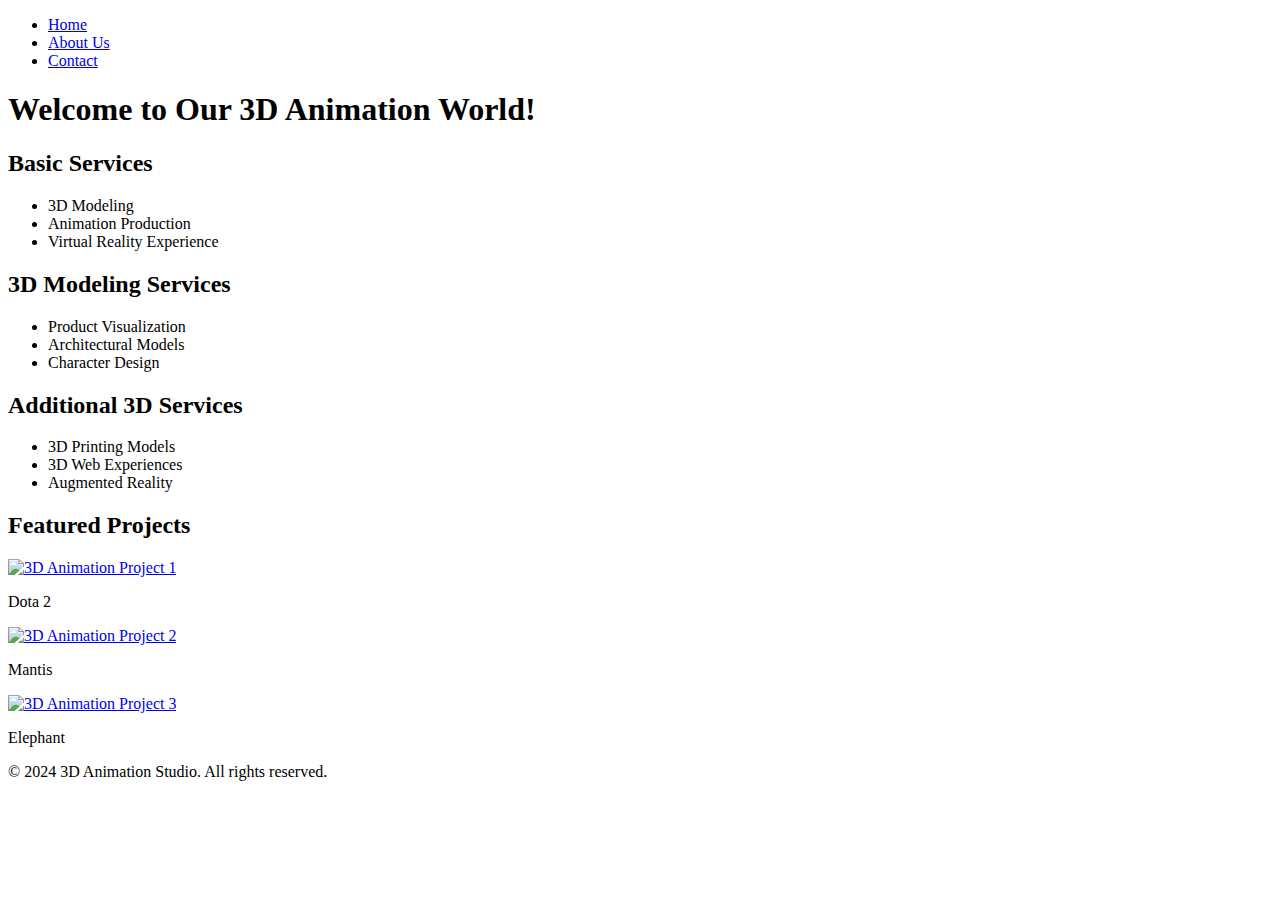
==== index.html @ a1251ba2 "Add files via upload" ====
<!DOCTYPE html>
<html lang="en">
<head>
    <meta charset="UTF-8">
    <meta name="viewport" content="width=device-width, initial-scale=1.0">
    <meta name="description" content="Official website showcasing 3D animation services and projects">
    <title>3D Animation Services</title>
    <link rel="stylesheet" href="css/style.css">
</head>
<body>

    <header>
        <nav>
            <ul>
                <li><a href="index.html">Home</a></li>
                <li><a href="about.html">About Us</a></li>
                <li><a href="contact.html">Contact</a></li>
            </ul>
        </nav>
    </header>

    <main>
        <section class="intro">
            <h1>Welcome to Our 3D Animation World!</h1>
        </section>
        <div class="center-container">
            <section class="services">
              <h2>Basic Services</h2>
              <ul>
                <li>3D Modeling</li>
                <li>Animation Production</li>
                <li>Virtual Reality Experience</li>
              </ul>
            </section>
          
            <section class="services">
              <h2>3D Modeling Services</h2>
              <ul>
                <li>Product Visualization</li>
                <li>Architectural Models</li>
                <li>Character Design</li>
              </ul>
            </section>
          
            <section class="services">
              <h2>Additional 3D Services</h2>
              <ul>
                <li>3D Printing Models</li>
                <li>3D Web Experiences</li>
                <li>Augmented Reality</li>
              </ul>
            </section>
          </div>
          
          

        <section class="showcase">
          <h2 class="fade-in-up">Featured Projects</h2>

            <div class="project-gallery">
                <div class="project-item">
                  <a href="https://www.artstation.com/artwork/EWYP8">

                    <img src="https://cdnb.artstation.com/p/assets/images/images/007/370/693/large/sergey-chesnokov-stalker.jpg?1505679169" alt="3D Animation Project 1">
                  </a>
                    <p>Dota 2</p>
                </div>
                <div class="project-item">
                  <a href="https://www.artstation.com/artwork/EWYP8">
                    <img src="https://cdna.artstation.com/p/assets/images/images/007/370/772/large/sergey-chesnokov-scolopendra.jpg?1505679066" alt="3D Animation Project 2">
                    </a>
                    <p>Mantis</p>
                </div>
                <div class="project-item">
                  <a href="https://www.artstation.com/artwork/EWYP8">
                    <img src="https://cdnb.artstation.com/p/assets/images/images/007/370/697/large/sergey-chesnokov-elph.jpg?1505678733" alt="3D Animation Project 3">
                  </a>
                    <p>Elephant</p>
                </div>
            </div>
        </section>
    </main>

    <footer>
        <p>&copy; 2024 3D Animation Studio. All rights reserved.</p>
    </footer>

</body>
</html>
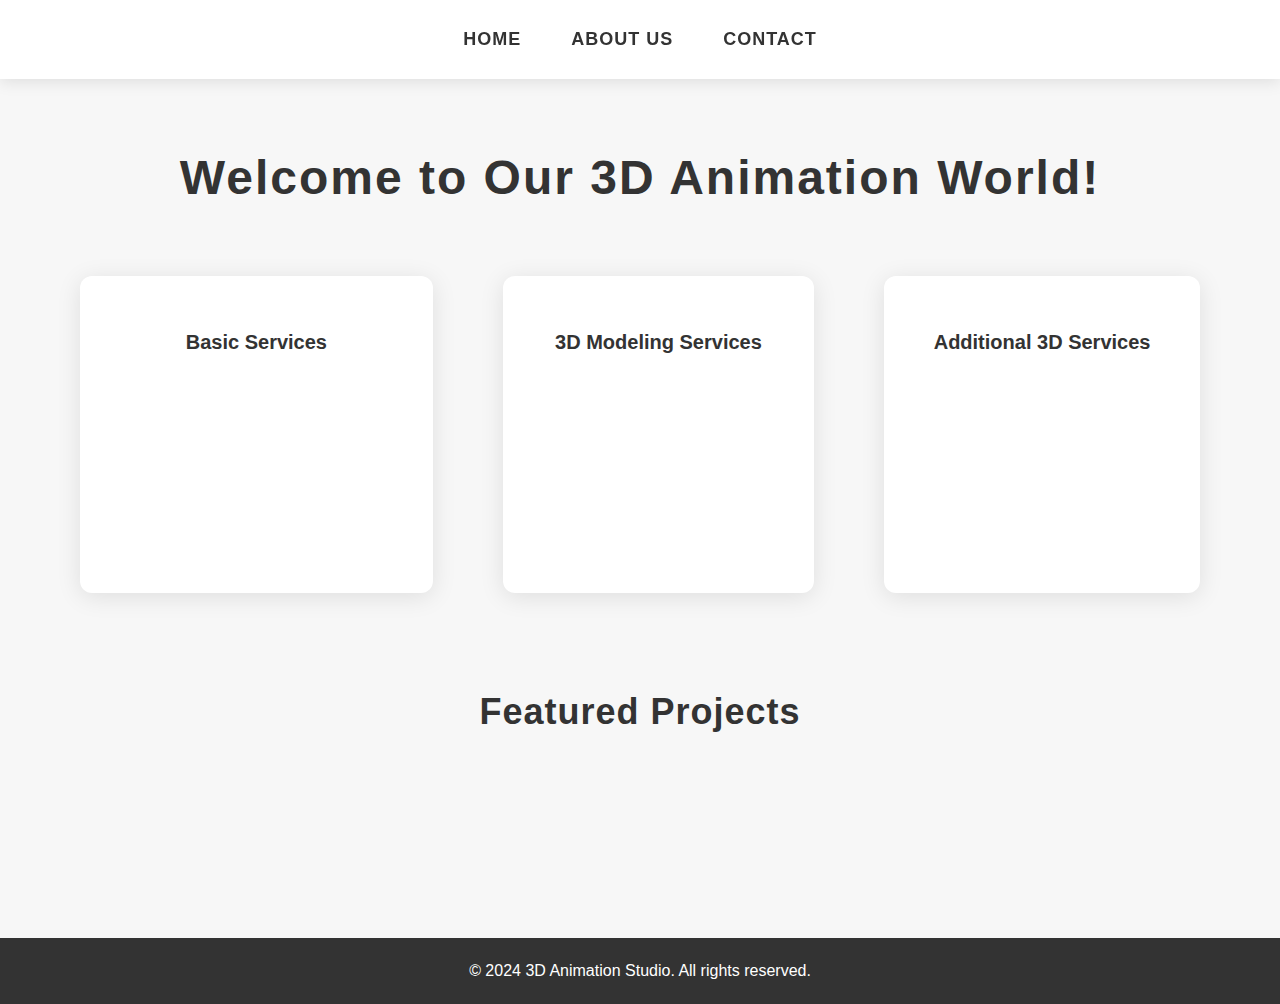
==== commit 39f5bb99: "Update index.html" ====
--- a/index.html
+++ b/index.html
@@ -5,7 +5,7 @@
     <meta name="viewport" content="width=device-width, initial-scale=1.0">
     <meta name="description" content="Official website showcasing 3D animation services and projects">
     <title>3D Animation Services</title>
-    <link rel="stylesheet" href="css/style.css">
+    <link rel="stylesheet" href="style.css">
 </head>
 <body>
 
--- a/style.css
+++ b/style.css
@@ -0,0 +1,344 @@
+
+* {
+  margin: 0;
+  padding: 0;
+  box-sizing: border-box;
+}
+
+body {
+  font-family: -apple-system, BlinkMacSystemFont, "Segoe UI", Roboto, "Helvetica Neue", Arial, sans-serif;
+  background-color: #f7f7f7;
+  color: #333;
+  line-height: 1.6;
+}
+
+header {
+  background-color: #ffffff;
+  box-shadow: 0 3px 15px rgba(0, 0, 0, 0.1);
+  padding: 25px 0;
+  position: sticky;
+  top: 0;
+  z-index: 100;
+}
+
+nav ul {
+  display: flex;
+  justify-content: center;
+  list-style: none;
+}
+
+nav li {
+  margin: 0 3px;
+}
+
+nav a {
+  text-decoration: none;
+  color: #333;
+  font-weight: 600;
+  font-size: 18px;
+  letter-spacing: 1px;
+  text-transform: uppercase;
+  transition: all 0.3s ease;
+  padding: 10px 20px; 
+  border: 2px solid transparent; 
+  border-radius: 25px;
+}
+
+nav a:hover {
+  color: #fff;
+  background-color: #333; 
+  border-color: #333; 
+  transform: scale(1.05);
+}
+
+
+main {
+  padding: 60px 20px;
+  margin-top: 10px;
+}
+
+.intro {
+  text-align: center;
+  margin-bottom: 60px;
+}
+
+.intro h1 {
+  font-size: 48px;
+  font-weight: 700;
+  color: #333;
+  line-height: 1.2;
+  letter-spacing: 2px;
+  animation: fadeIn 2s ease-in-out;
+}
+.center-container {
+  display: flex;
+  justify-content: space-evenly;
+  align-items: flex-start;
+
+}
+
+.services {
+  background-color: #ffffff;
+  padding: 50px;
+  border-radius: 12px;
+  box-shadow: 0 4px 25px rgba(0, 0, 0, 0.1);
+  max-width: 400px;
+  text-align: center;
+  animation: fadeInUp 1.5s ease-out;
+  margin: 10px;
+}
+
+.services h2 {
+  font-size: 20px;
+  font-weight: 700;
+  color: #333;
+  margin-bottom: 20px;
+  animation: slideIn 1.5s ease-out;
+}
+
+.services ul {
+  list-style: none;
+  font-size: 20px;
+  color: #555;
+  line-height: 2;
+  padding: 0;
+  opacity: 0;
+  animation: fadeIn 2s ease-out forwards;
+}
+
+.services li {
+  position: relative;
+  padding-left: 25px;
+  margin-bottom: 15px;
+  opacity: 0;
+  animation: slideInLeft 0.5s ease-out forwards;
+  animation-delay: 0.5s;
+}
+
+
+@keyframes fadeInUp {
+  0% {
+    transform: translateY(20px);
+    opacity: 0;
+  }
+  100% {
+    transform: translateY(0);
+    opacity: 1;
+  }
+}
+
+@keyframes slideIn {
+  0% {
+    transform: translateX(-20px);
+    opacity: 0;
+  }
+  100% {
+    transform: translateX(0);
+    opacity: 1;
+  }
+}
+
+@keyframes fadeIn {
+  0% {
+    opacity: 0;
+  }
+  100% {
+    opacity: 1;
+  }
+}
+
+@keyframes slideInLeft {
+  0% {
+    transform: translateX(-20px);
+    opacity: 0;
+  }
+  100% {
+    transform: translateX(0);
+    opacity: 1;
+  }
+}
+
+
+
+@keyframes slideIn {
+  0% {
+    transform: translateY(-50px);
+    opacity: 0;
+  }
+  100% {
+    transform: translateY(0);
+    opacity: 1;
+  }
+}
+
+
+@keyframes fadeIn {
+  0% {
+    opacity: 0;
+  }
+  100% {
+    opacity: 1;
+  }
+}
+
+
+@keyframes slideInLeft {
+  0% {
+    transform: translateX(-30px);
+    opacity: 0;
+  }
+  100% {
+    transform: translateX(0);
+    opacity: 1;
+  }
+}
+
+
+.showcase {
+  margin-top: 80px;
+  text-align: center;
+}
+
+.showcase h2 {
+  font-size: 36px;
+  font-weight: 700;
+  color: #333;
+  margin-bottom: 20px;
+  letter-spacing: 1px;
+}
+
+.project-gallery {
+  display: grid;
+  grid-template-columns: repeat(auto-fit, minmax(280px, 1fr));
+  gap: 30px;
+  justify-items: center;
+  margin-top: 40px;
+}
+
+.project-item {
+  background-color: #ffffff;
+  border-radius: 12px;
+  overflow: hidden;
+  box-shadow: 0 4px 25px rgba(0, 0, 0, 0.1);
+  width: 100%;
+  transition: transform 0.3s ease-in-out;
+  opacity: 0;
+  transform: translateY(20px);
+  animation: fadeInUp 0.6s forwards; 
+}
+.project-item:nth-child(1) {
+  animation-delay: 0.4s;
+}
+.project-item:nth-child(2) {
+  animation-delay: 0.6s;
+}
+.project-item:nth-child(3) {
+  animation-delay: 0.8s;
+}
+
+@keyframes fadeInUp {
+  0% {
+    opacity: 0;
+    transform: translateY(20px);
+  }
+  100% {
+    opacity: 1;
+    transform: translateY(0);
+  }
+}
+
+img {
+  transition: transform 0.3s ease-in-out; 
+}
+
+img:hover {
+  transform: scale(1.05); 
+}
+
+
+.project-item img {
+  width: 100%;
+  height: auto;
+  border-bottom: 3px solid #f0f0f0;
+}
+
+.project-item p {
+  font-size: 18px;
+  color: #fff9f9;
+  padding: 20px;
+  font-weight: 600;
+  background-color: #000000;
+  transition: background-color 0.3s ease;
+}
+
+
+footer {
+  background-color: #333;
+  color: #fff;
+  text-align: center;
+  padding: 20px 10px;
+  font-size: 16px;
+  position: relative;
+}
+
+footer p {
+  margin: 0;
+}
+
+footer a {
+  color: #007aff;
+  text-decoration: none;
+  font-weight: 600;
+}
+
+footer a:hover {
+  text-decoration: underline;
+}
+
+@keyframes fadeIn {
+  0% {
+      opacity: 0;
+      transform: translateY(30px);
+  }
+  100% {
+      opacity: 1;
+      transform: translateY(0);
+  }
+}
+
+@keyframes slideIn {
+  0% {
+      opacity: 0;
+      transform: translateX(-30px);
+  }
+  100% {
+      opacity: 1;
+      transform: translateX(0);
+  }
+}
+@keyframes fadeInUp {
+  0% {
+    opacity: 0;
+    transform: translateY(20px);
+  }
+  100% {
+    opacity: 1;
+    transform: translateY(0);
+  }
+}
+
+.fade-in-up {
+  animation: fadeInUp 3s ease-out; 
+}
+@media (max-width: 900px) {
+  .center-container {
+    display: flex;
+    flex-direction: column;
+    align-items: center;
+  }
+
+  .services {
+    max-width: 100%; 
+    margin: 10px 0; 
+  }
+}
